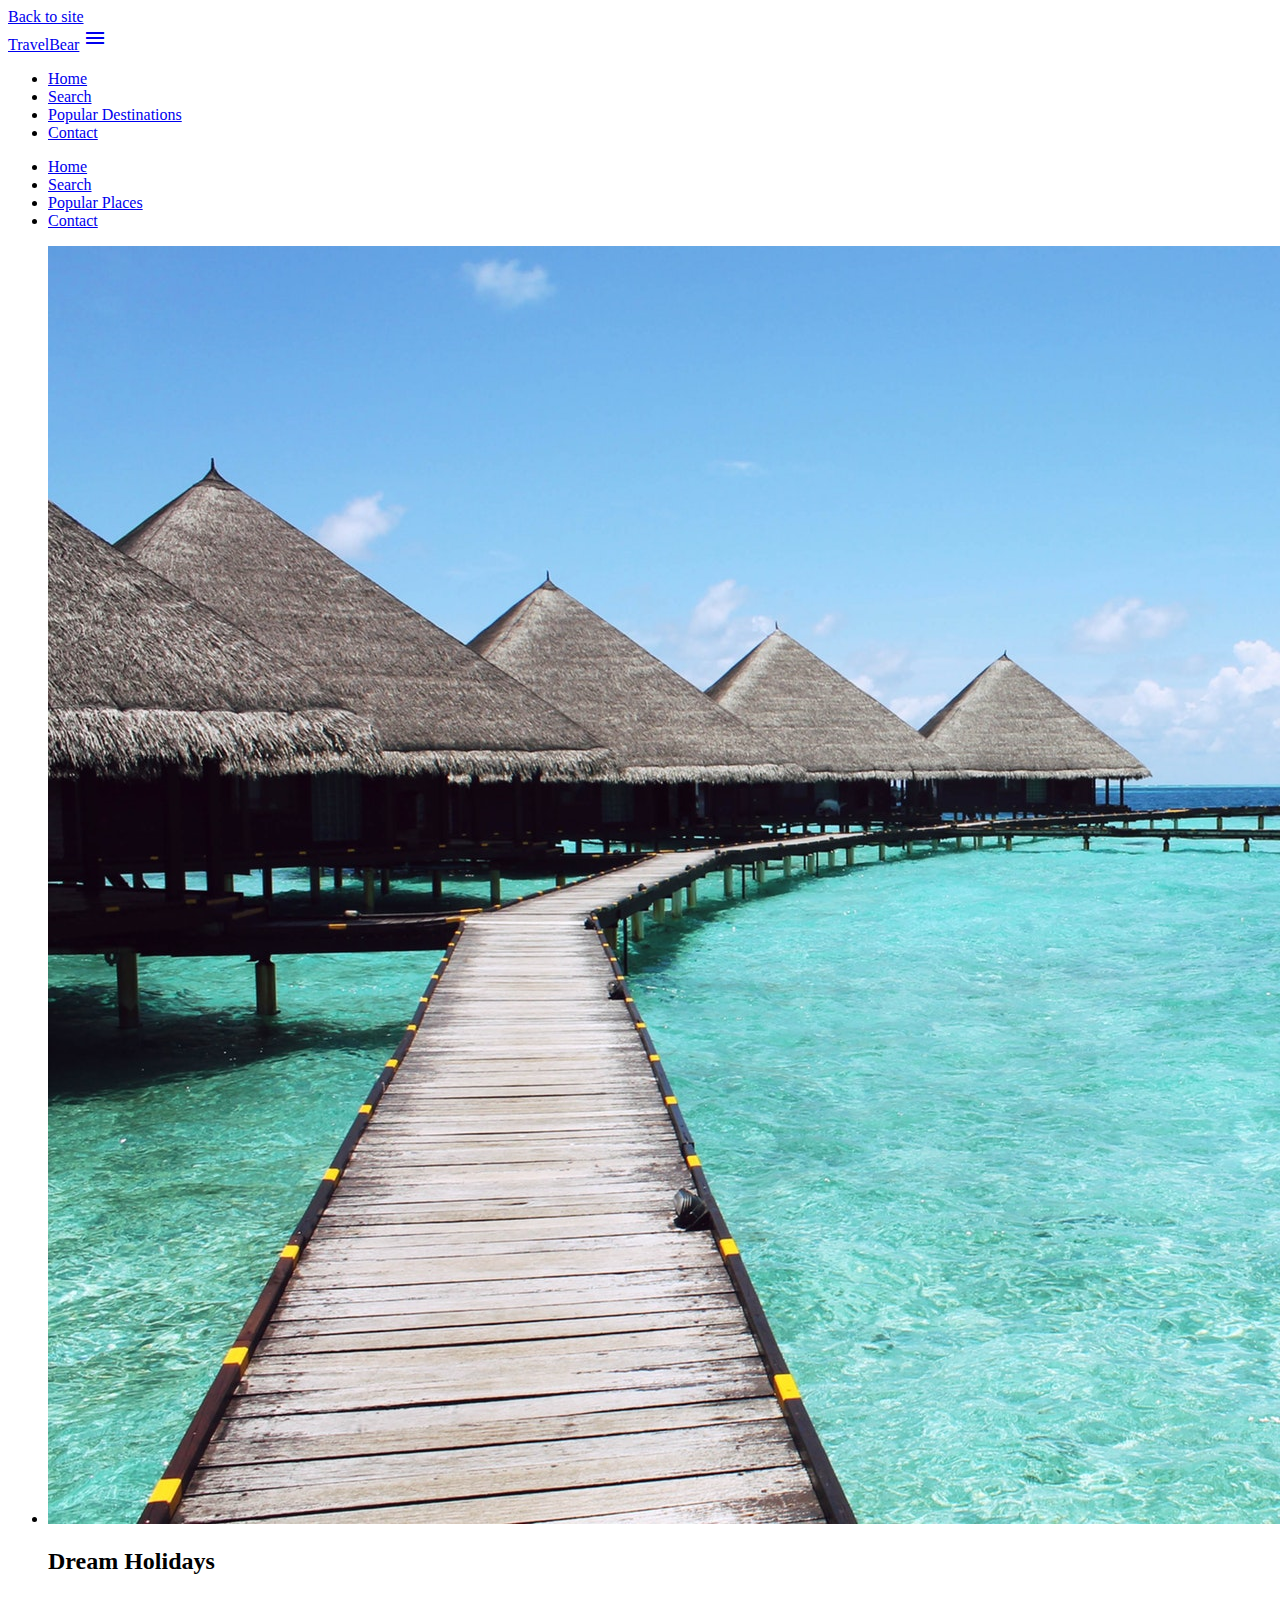
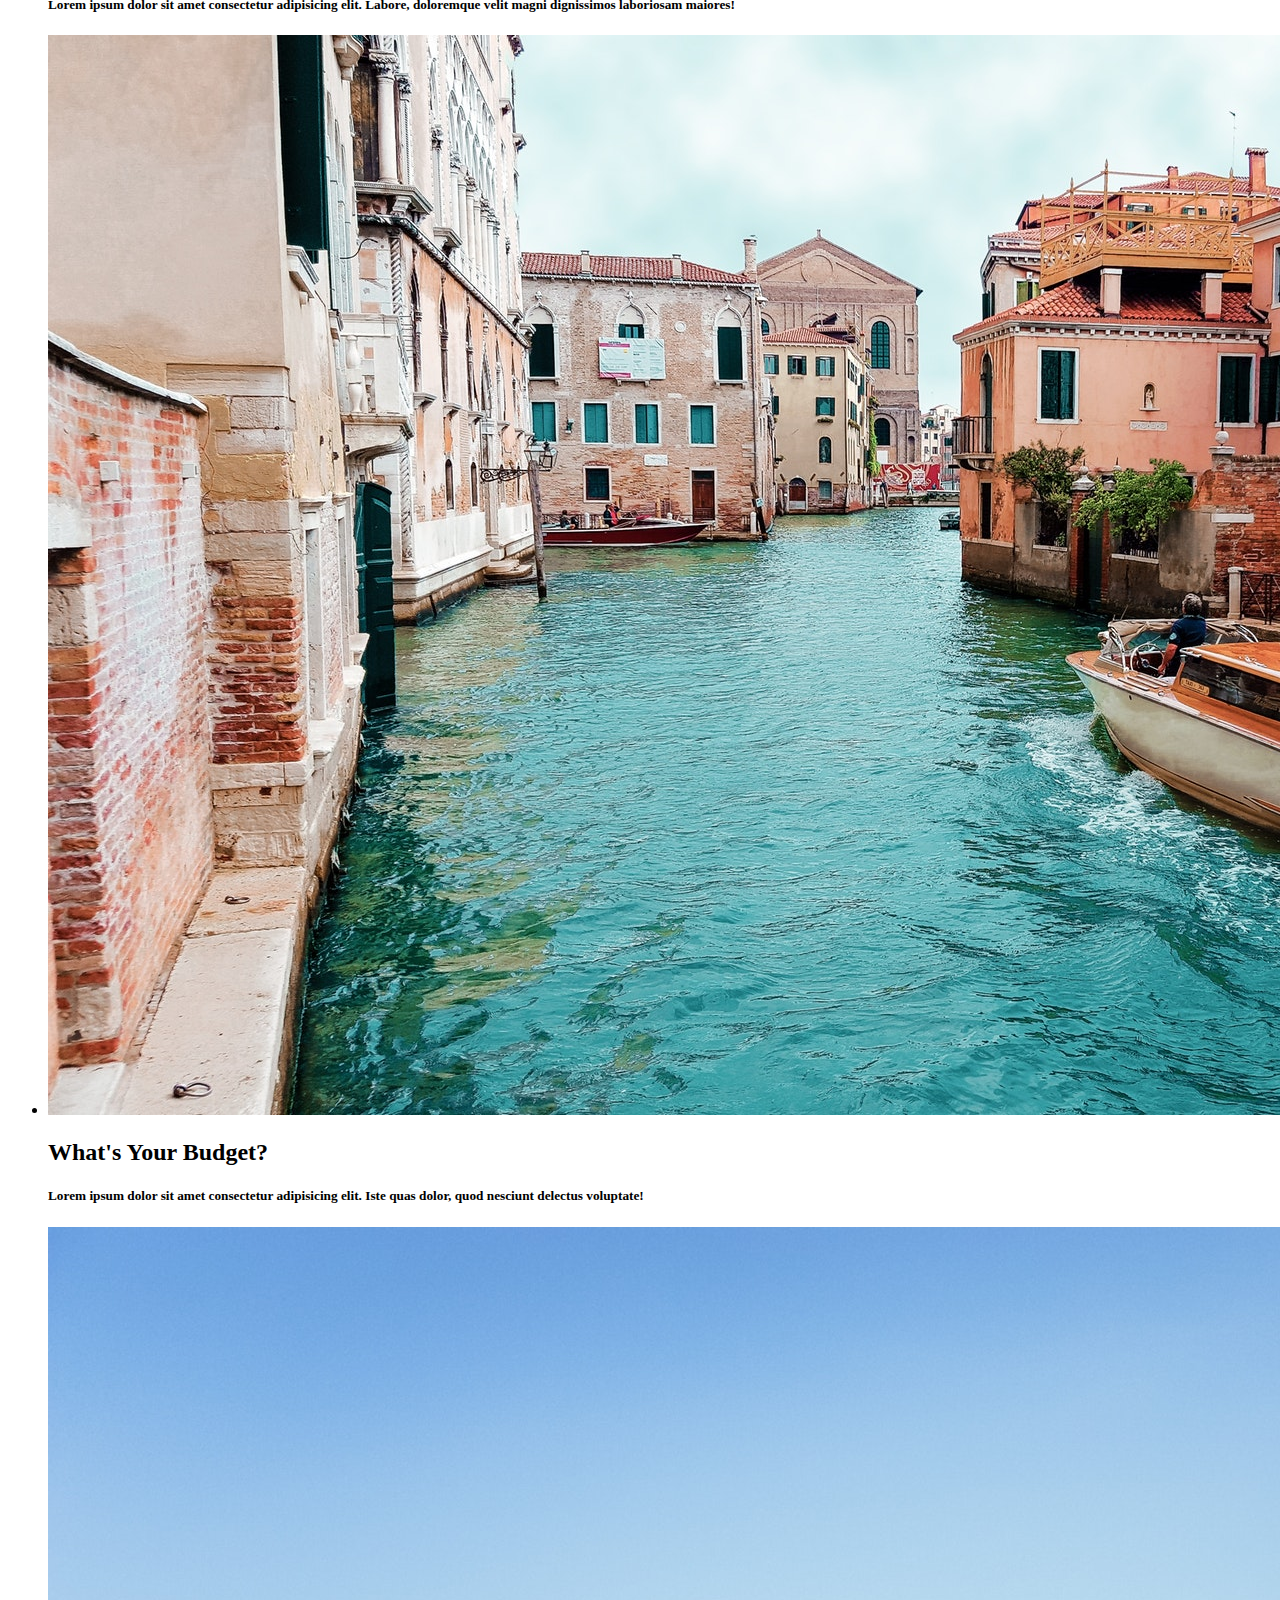
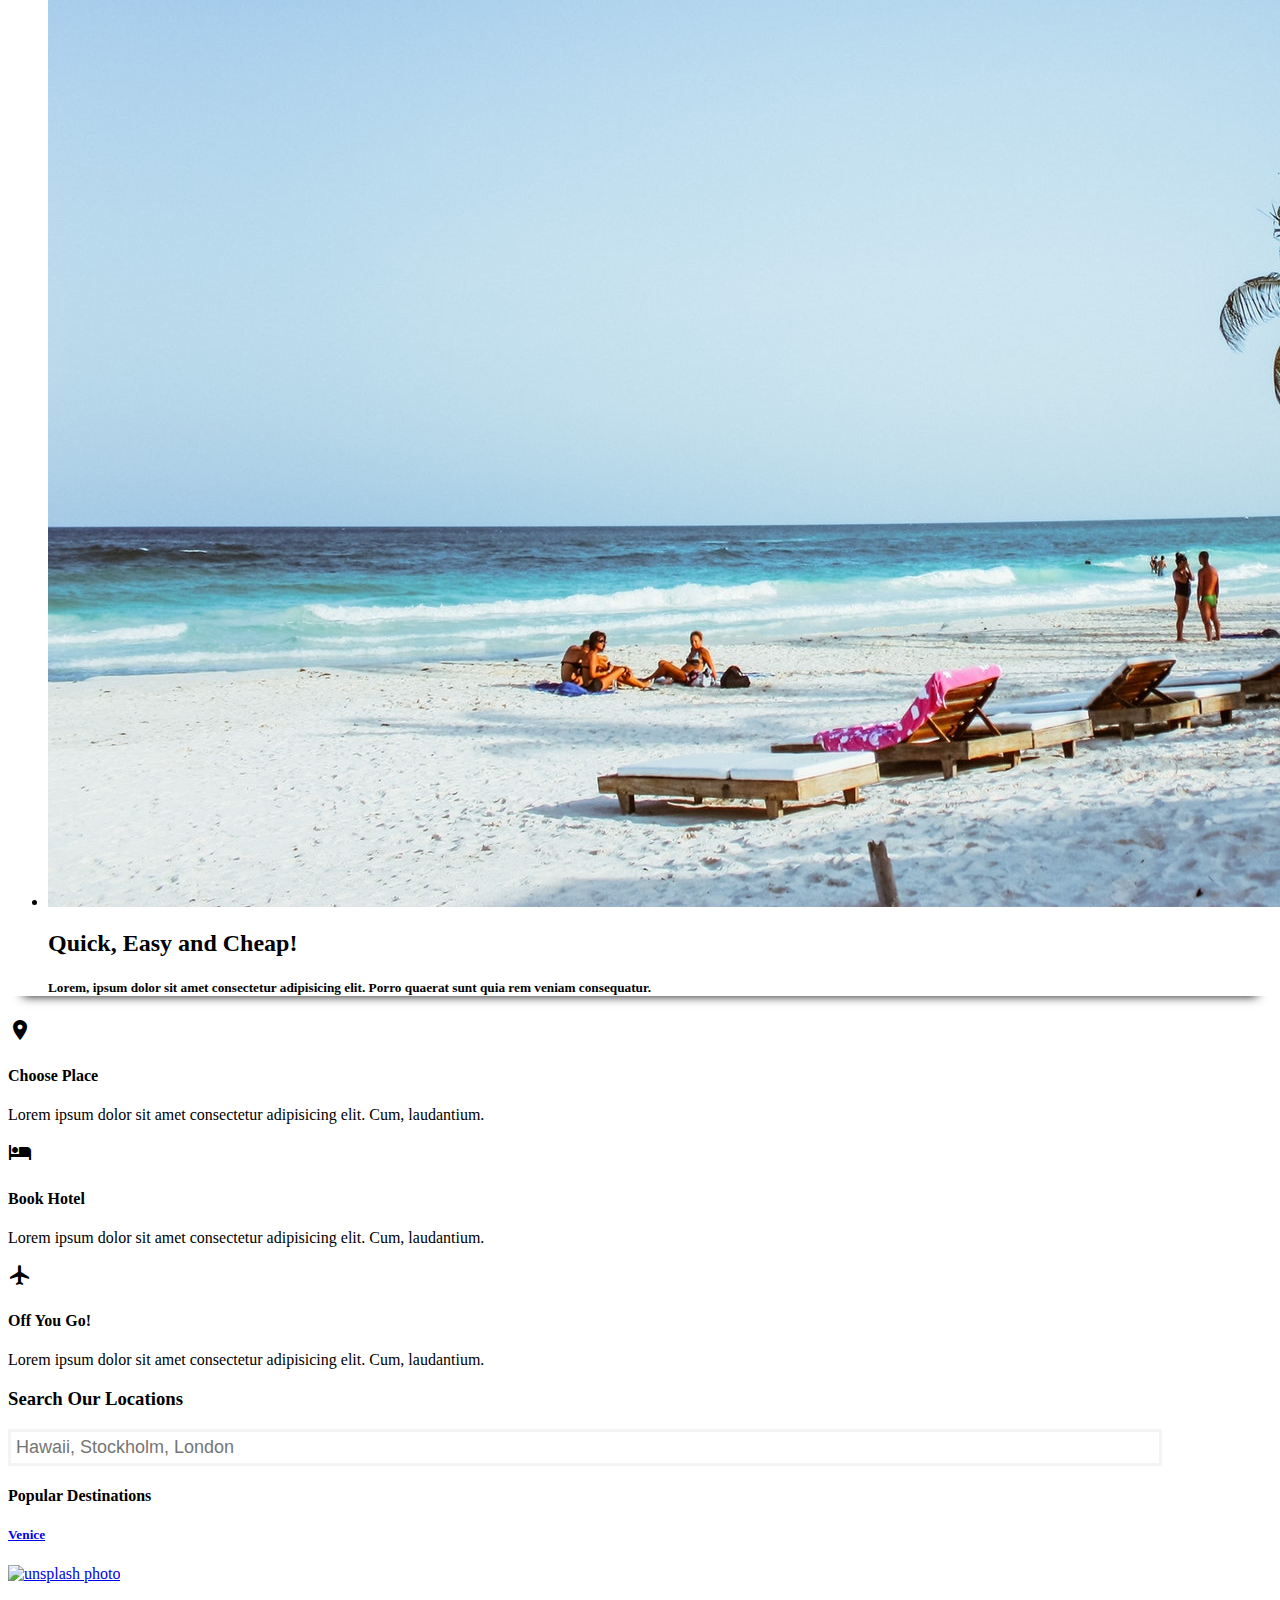
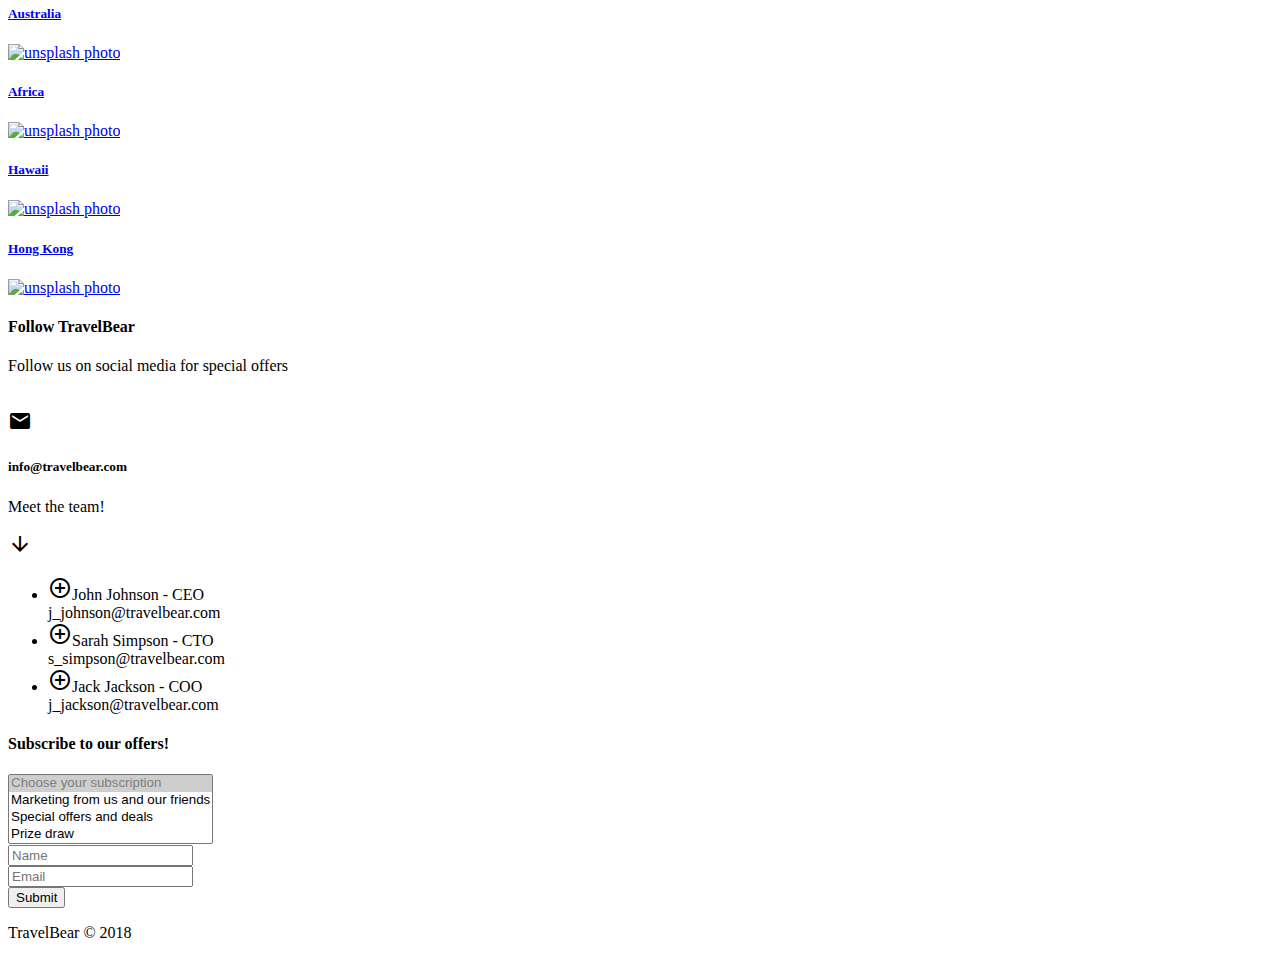
==== index.html @ 933c0c2e "Rename travel_bear.html to index.html" ====
<!DOCTYPE html>
<html lang="en">

<head>
  <!-- Global site tag (gtag.js) - Google Analytics -->
  <script async src="https://www.googletagmanager.com/gtag/js?id=UA-118124584-1"></script>
  <script>
    window.dataLayer = window.dataLayer || [];
    function gtag() { dataLayer.push(arguments); }
    gtag('js', new Date());
    gtag('config', 'UA-118124584-1');
  </script>

  <meta charset="UTF-8">
  <meta name="viewport" content="width=device-width, initial-scale=1.0" />
  <link rel="shortcut icon" href="img/favicon.png" />
  <link href="https://fonts.googleapis.com/icon?family=Material+Icons" rel="stylesheet">
  <!-- Materialize CSS -->
  <link rel="stylesheet" href="https://cdnjs.cloudflare.com/ajax/libs/materialize/1.0.0-beta/css/materialize.min.css">
  <!-- FontAwesome -->
  <script defer src="https://use.fontawesome.com/releases/v5.0.10/js/all.js" integrity="sha384-slN8GvtUJGnv6ca26v8EzVaR9DC58QEwsIk9q1QXdCU8Yu8ck/tL/5szYlBbqmS+"
    crossorigin="anonymous"></script>
  <!-- Custom CSS -->
  <link type="text/css" rel="stylesheet" href="css/style_bear.css?v=2">
  <title>TravelBear</title>
</head>

<body id="home" class="scrollspy">

  <div class="fixed-action-btn">
    <a class="btn btn-large tooltipped cyan" data-position="left" data-tooltip="Back to site" href="home.html">
      Back to site
    </a>
  </div>
  <!-- NAV -->
  <div class="navbar-fixed">
    <nav class="amber">

      <div class="nav-wrapper">
        <div class="container blue-text">
          <a href="#" class="brand-logo">TravelBear</a>
          <a href="#" data-target="mobile-nav" class="sidenav-trigger">
            <i class="material-icons">menu</i>
          </a>
          <ul class="right hide-on-med-and-down">
            <li>
              <a href="#home">Home</a>
            </li>
            <li>
              <a href="#search">Search</a>
            </li>
            <li>
              <a href="#popular">Popular Destinations</a>
            </li>
            <li>
              <a href="#contact">Contact</a>
            </li>
          </ul>
        </div>
      </div>
    </nav>
  </div>
  <ul class="sidenav" id="mobile-nav">
    <li>
      <a href="#home">Home</a>
    </li>
    <li>
      <a href="#search">Search</a>
    </li>
    <li>
      <a href="#popular">Popular Places</a>
    </li>
    <li>
      <a href="#contact">Contact</a>
    </li>
  </ul>

  <!-- SLIDER -->
  <section class="slider section-slider">
    <ul class="slides">
      <li>
        <img src="img/holiday1.jpg" alt="Holiday picture 1">
        <div class="caption center-align">
          <h2>Dream Holidays</h2>
          <h5 class="light grey-text text-lighten-3 hide-on-small-only">Lorem ipsum dolor sit amet consectetur adipisicing elit. Labore, doloremque velit magni dignissimos laboriosam
            maiores!
          </h5>
        </div>
      </li>
      <li>
        <img src="img/holiday2.jpeg" alt="Holiday picture 2">
        <div class="caption right-align">
          <h2>What's Your Budget?</h2>
          <h5 class="light grey-text text-lighten-3 hide-on-small-only">Lorem ipsum dolor sit amet consectetur adipisicing elit. Iste quas dolor, quod nesciunt delectus voluptate!</h5>
        </div>
      </li>
      <li>
        <img src="img/holiday3.jpeg" alt="Holiday picture 3">
        <div class="caption left-align">
          <h2>Quick, Easy and Cheap!</h2>
          <h5 class="light grey-text text-lighten-3 hide-on-small-only">Lorem, ipsum dolor sit amet consectetur adipisicing elit. Porro quaerat sunt quia rem veniam consequatur.</h5>
        </div>
      </li>
    </ul>
  </section>



  <!-- Section Boxes -->
  <section class="section section-icons grey lighten-4 center">
    <div class="container">
      <div class="row">
        <div class="col s12 m4">
          <div class="card-panel">
            <i class="material-icons large amber-text">room</i>
            <h4>Choose Place</h4>
            <p>Lorem ipsum dolor sit amet consectetur adipisicing elit. Cum, laudantium.</p>
          </div>
        </div>
        <div class="col s12 m4">
          <div class="card-panel">
            <i class="material-icons large amber-text">hotel</i>
            <h4>Book Hotel</h4>
            <p>Lorem ipsum dolor sit amet consectetur adipisicing elit. Cum, laudantium.</p>
          </div>
        </div>
        <div class="col s12 m4">
          <div class="card-panel">
            <i class="material-icons large amber-text">airplanemode_active</i>
            <h4>Off You Go!</h4>
            <p>Lorem ipsum dolor sit amet consectetur adipisicing elit. Cum, laudantium.</p>
          </div>
        </div>
      </div>
    </div>
  </section>

  <!-- Section Search -->
  <section id="search" class="section section-search amber darken-1 white-text center scrollspy">
    <div class="container">
      <div class="row">
        <div class="col s12">
          <h3>Search Our Locations</h3>
          <div class="input-field">
            <input type="text" class="white grey-text autocomplete" id="autocomplete-input" placeholder="Hawaii, Stockholm, London">
          </div>
        </div>
      </div>
    </div>
  </section>

  <!-- Section Carousel -->
  <section id="popular" class="section section-popular scrollspy">
    <div class="container">
      <div class="row">
        <h4 class="center">Popular Destinations</h4>
        <div class="col s12 m12">
          <div class="carousel carousel-slider center">
            <a class="carousel-item" href="#one!">
              <h5 class="amber-text">Venice</h5>
              <img src="https://source.unsplash.com/1600x900/?venice" alt="unsplash photo">
            </a>
            <a class="carousel-item" href="#two!">
              <h5 class="amber-text">Australia</h5>
              <img src="https://source.unsplash.com/1600x900/?australia" alt="unsplash photo">
            </a>
            <a class="carousel-item" href="#three!">
              <h5 class="amber-text">Africa</h5>
              <img src="https://source.unsplash.com/1600x900/?africa" alt="unsplash photo">
            </a>
            <a class="carousel-item" href="#four!">
              <h5 class="amber-text">Hawaii</h5>
              <img src="https://source.unsplash.com/1600x900/?hawaii" alt="unsplash photo">
            </a>
            <a class="carousel-item" href="#five!">
              <h5 class="amber-text">Hong Kong</h5>
              <img src="https://source.unsplash.com/1600x900/?hongkong" alt="unsplash photo">
            </a>
          </div>
        </div>
      </div>
    </div>
  </section>

  <!-- Section Social Media -->
  <section class="section section-smedia amber darken-2 white-text center">
    <div class="container">
      <div class="row">
        <div class="col s12">
          <h4>Follow TravelBear</h4>
          <p>Follow us on social media for special offers</p>
          <a href="#" class="white-text">
            <i class="fab fa-facebook fa-4x"></i>
          </a>
          <a href="#" class="white-text">
            <i class="fab fa-twitter fa-4x"></i>
          </a>
          <a href="#" class="white-text">
            <i class="fab fa-instagram fa-4x"></i>
          </a>
        </div>
      </div>
    </div>
  </section>

  <!-- Section Contact/Subscription -->
  <section id="contact" class="section section-contact scrollspy">
    <div class="container">
      <div class="row">
        <div class="col s12 m6">
          <div class="card-panel amber white-text center">
            <i class="material-icons">email</i>
            <h5>info@travelbear.com</h5>
            <p>Meet the team!</p>
            <i class="material-icons">arrow_downward</i>

          </div>
          <ul class="collapsible">
            <li>
              <div class="collapsible-header">
                <i class="material-icons">add_circle_outline</i>John Johnson - CEO</div>
              <div class="collapsible-body">
                <span>j_johnson@travelbear.com</span>
              </div>
            </li>
            <li>
              <div class="collapsible-header">
                <i class="material-icons">add_circle_outline</i>Sarah Simpson - CTO</div>
              <div class="collapsible-body">
                <span>s_simpson@travelbear.com</span>
              </div>
            </li>
            <li>
              <div class="collapsible-header">
                <i class="material-icons">add_circle_outline</i>Jack Jackson - COO</div>
              <div class="collapsible-body">
                <span>j_jackson@travelbear.com</span>
              </div>
            </li>
          </ul>
        </div>
        <div class="input-field col s12 m6">
          <h4>Subscribe to our offers!</h4>
          <select multiple>
            <option value="" disabled selected>Choose your subscription</option>
            <option value="1">Marketing from us and our friends</option>
            <option value="2">Special offers and deals</option>
            <option value="3">Prize draw</option>
          </select>
        </div>
        <div class="col s12 m6">
          <div class="input-field">
            <input type="text" placeholder="Name">
          </div>
          <div class="input-field">
            <input type="text" placeholder="Email">
          </div>
          <input type="submit" value="Submit" class="btn center">
        </div>
      </div>
    </div>
  </section>

  <!-- Footer -->
  <footer class="section amber darken-2 white-text center">
    <p class="flow-text">TravelBear &copy; 2018 </p>
  </footer>

  <!-- Materialize JS -->
  <script src="https://cdnjs.cloudflare.com/ajax/libs/materialize/1.0.0-beta/js/materialize.min.js"></script>
  <!-- Custom JS -->
  <script src="js/app_bear.js?v=2"></script>
</body>

</html>
---- css/style_bear.css ----
.section-search input {
  padding: 5px !important;
  font-size: 18px !important;
  width: 90% !important;
  border: #f4f4f4 3px solid !important;
}

.section-smedia .fa-4x{
  margin: 5px 10px;
}

.section-slider {
  box-shadow: 0px 15px 10px -15px #111
}

.fixed-action-btn{
  right:20px;
  top: 60px;
  left:auto;
 }
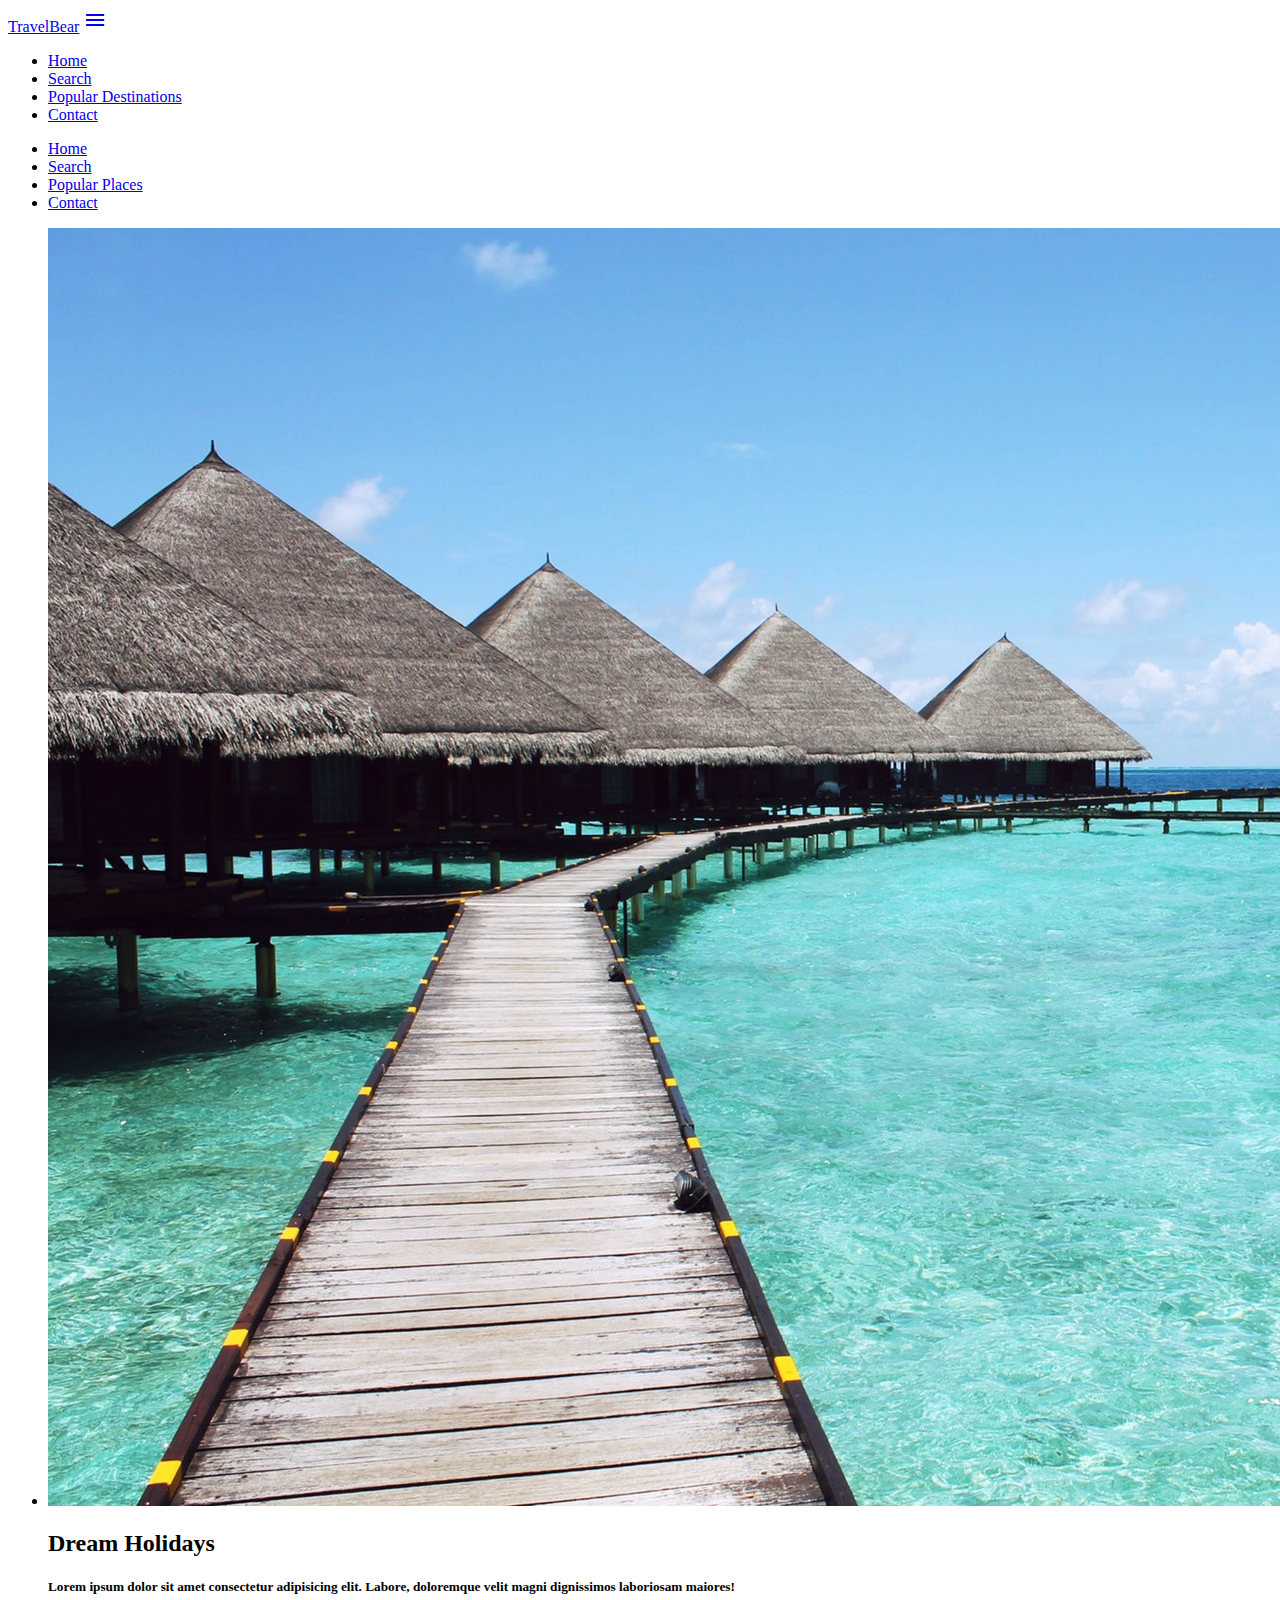
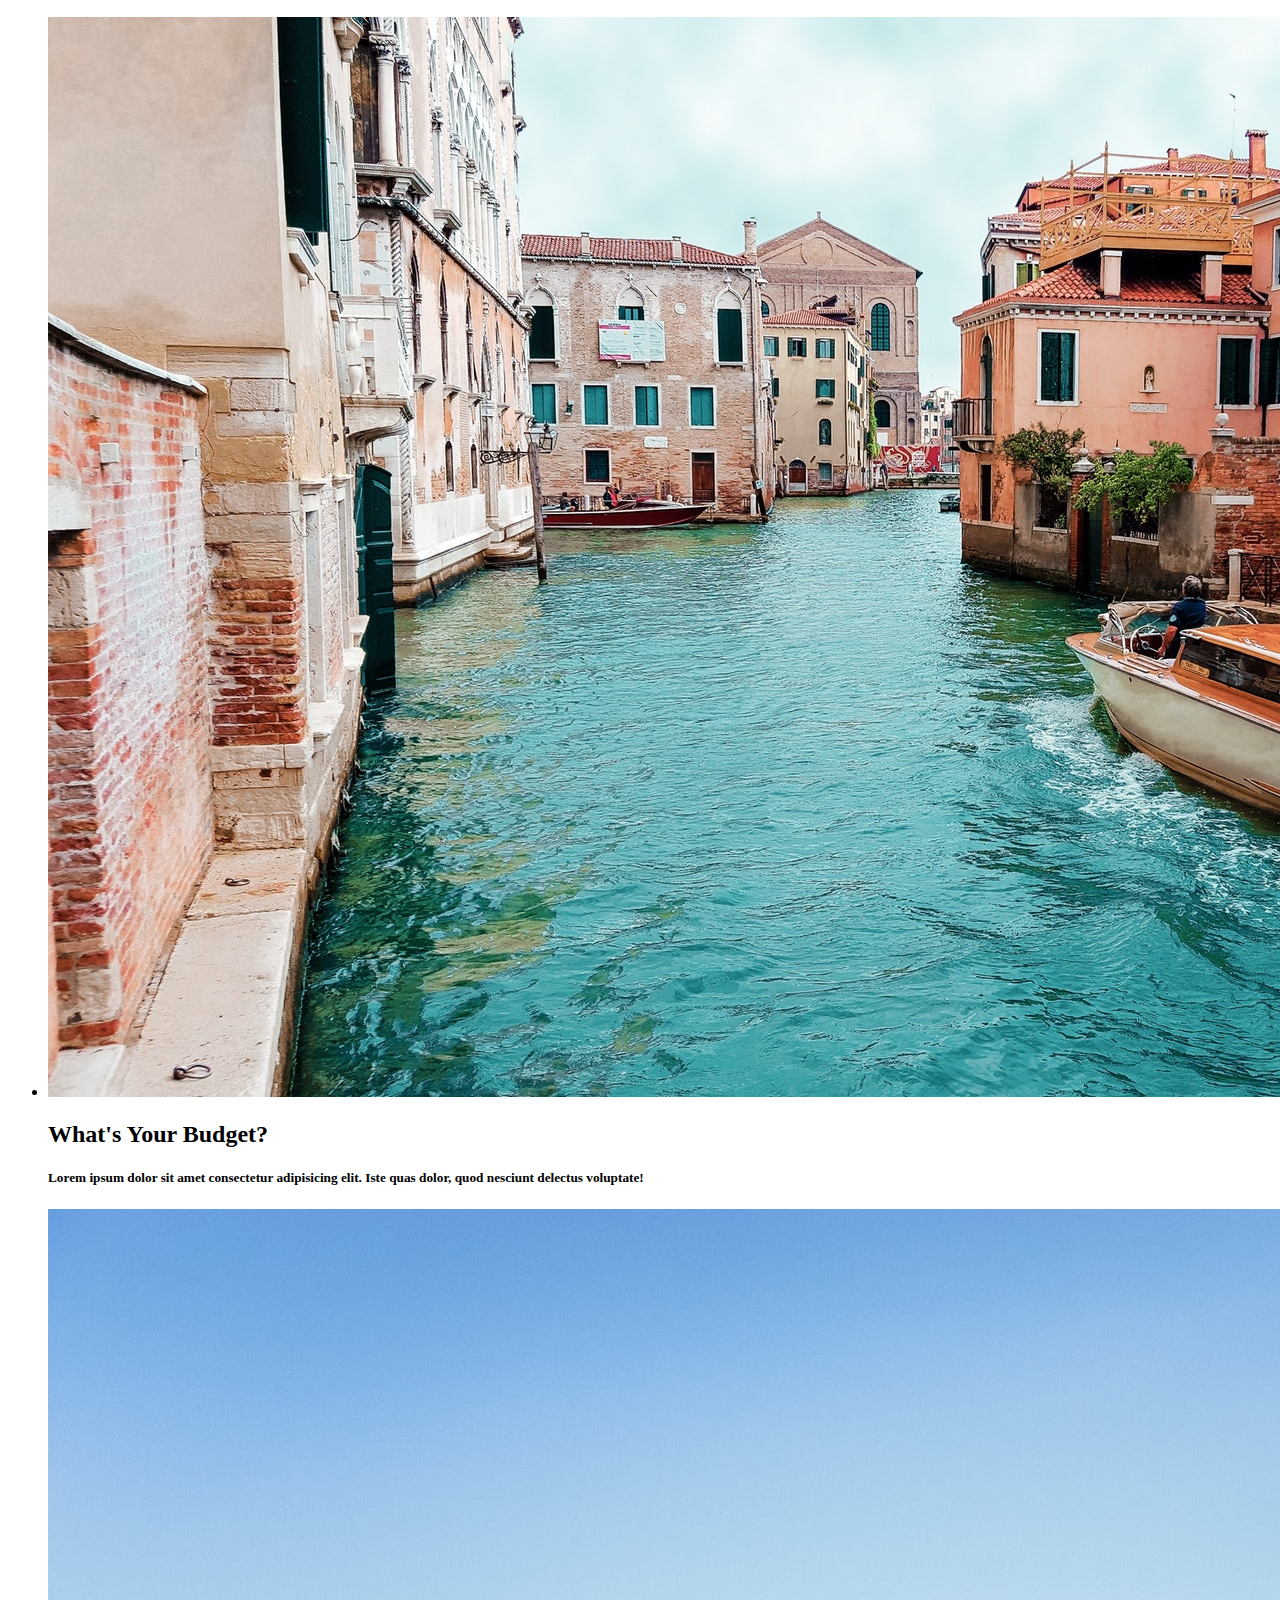
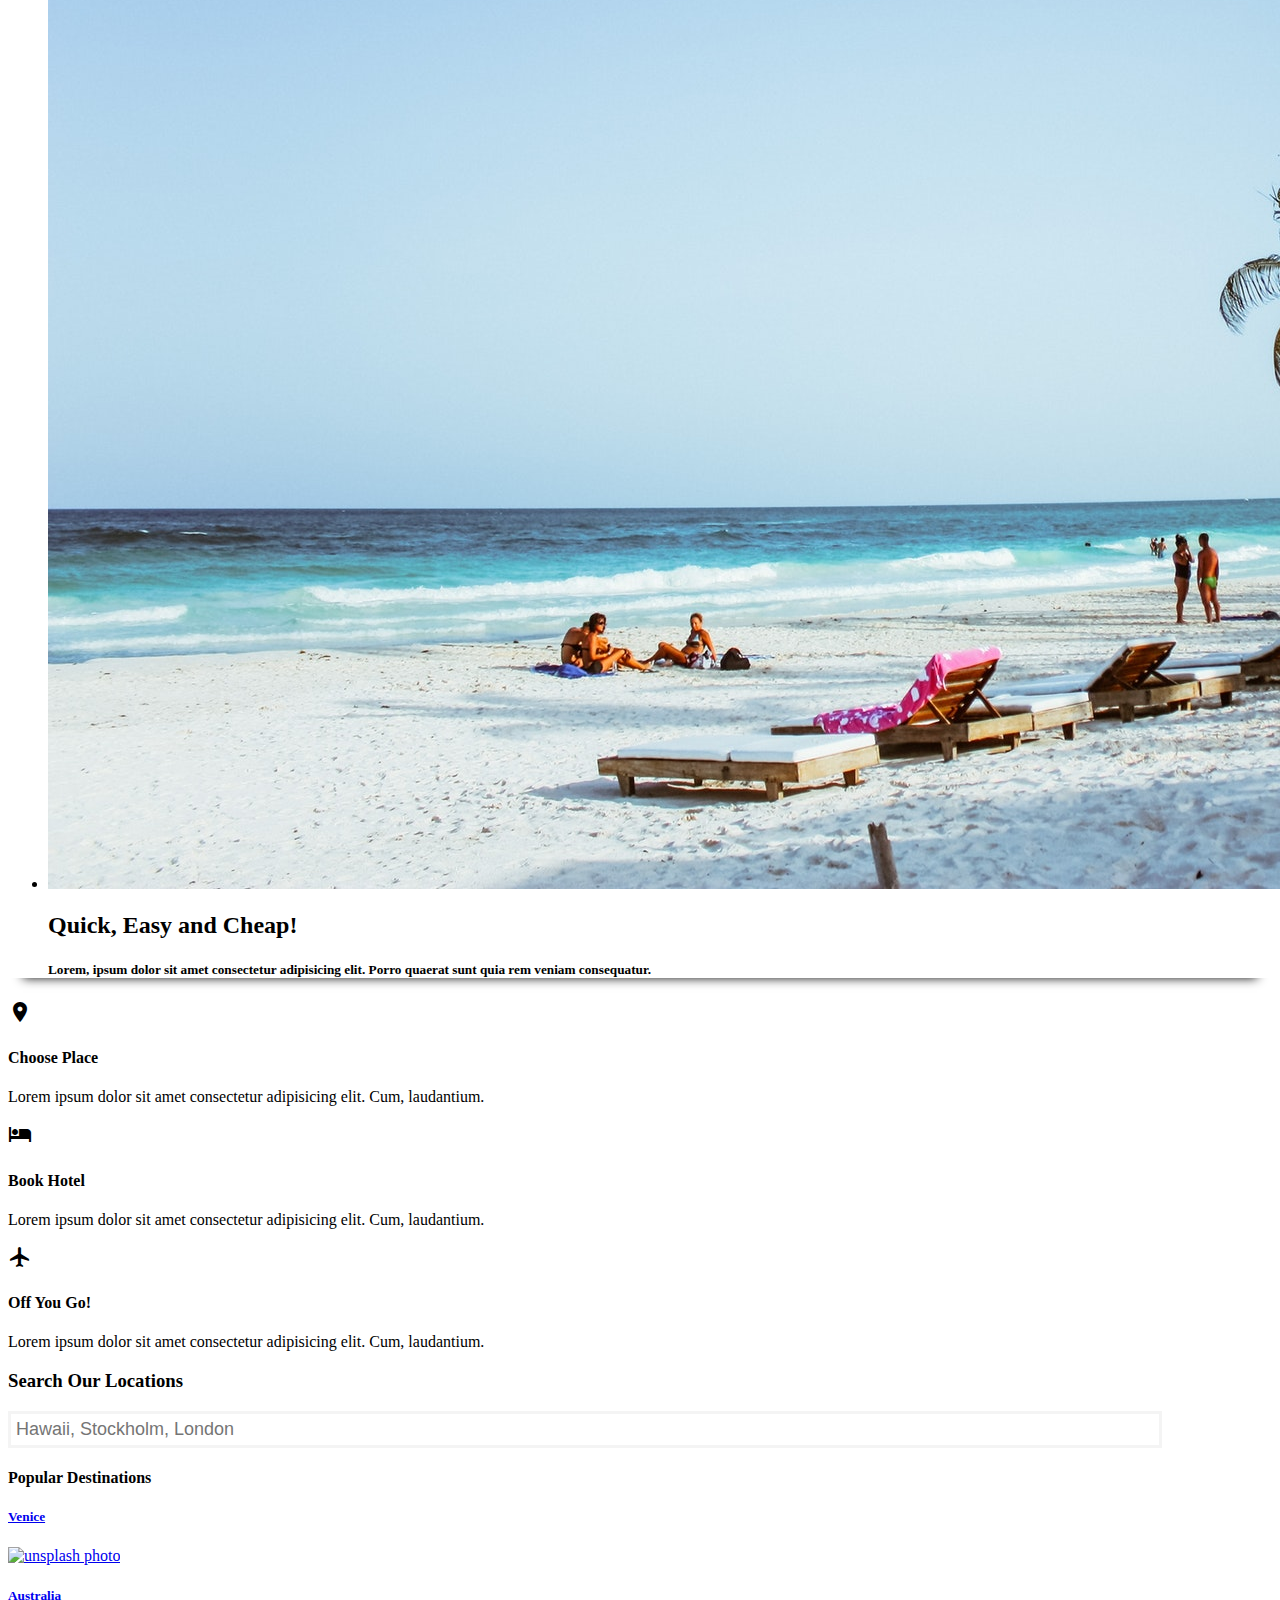
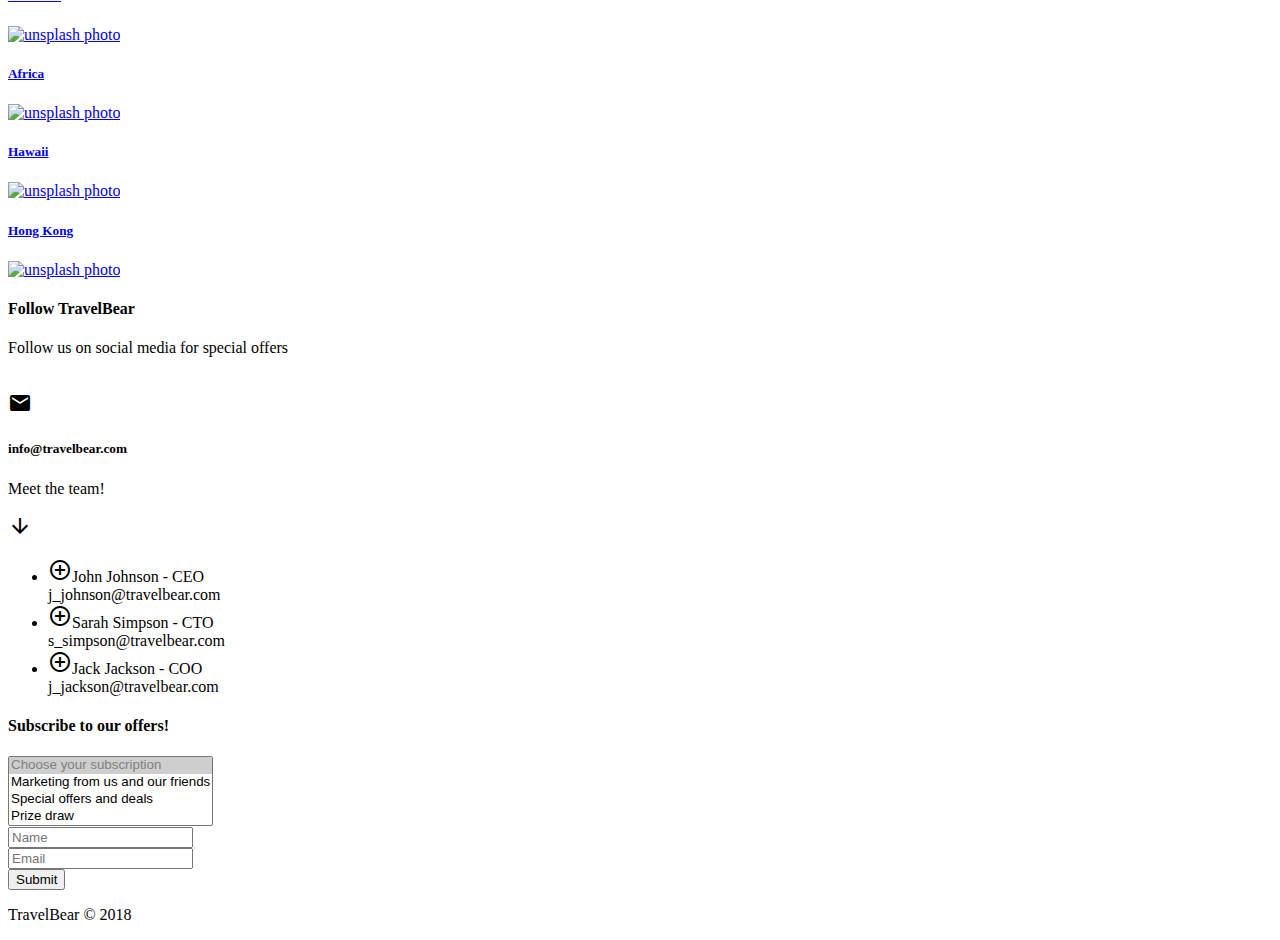
==== commit f4587307: "remove button" ====
--- a/index.html
+++ b/index.html
@@ -26,12 +26,6 @@
 </head>
 
 <body id="home" class="scrollspy">
-
-  <div class="fixed-action-btn">
-    <a class="btn btn-large tooltipped cyan" data-position="left" data-tooltip="Back to site" href="home.html">
-      Back to site
-    </a>
-  </div>
   <!-- NAV -->
   <div class="navbar-fixed">
     <nav class="amber">
